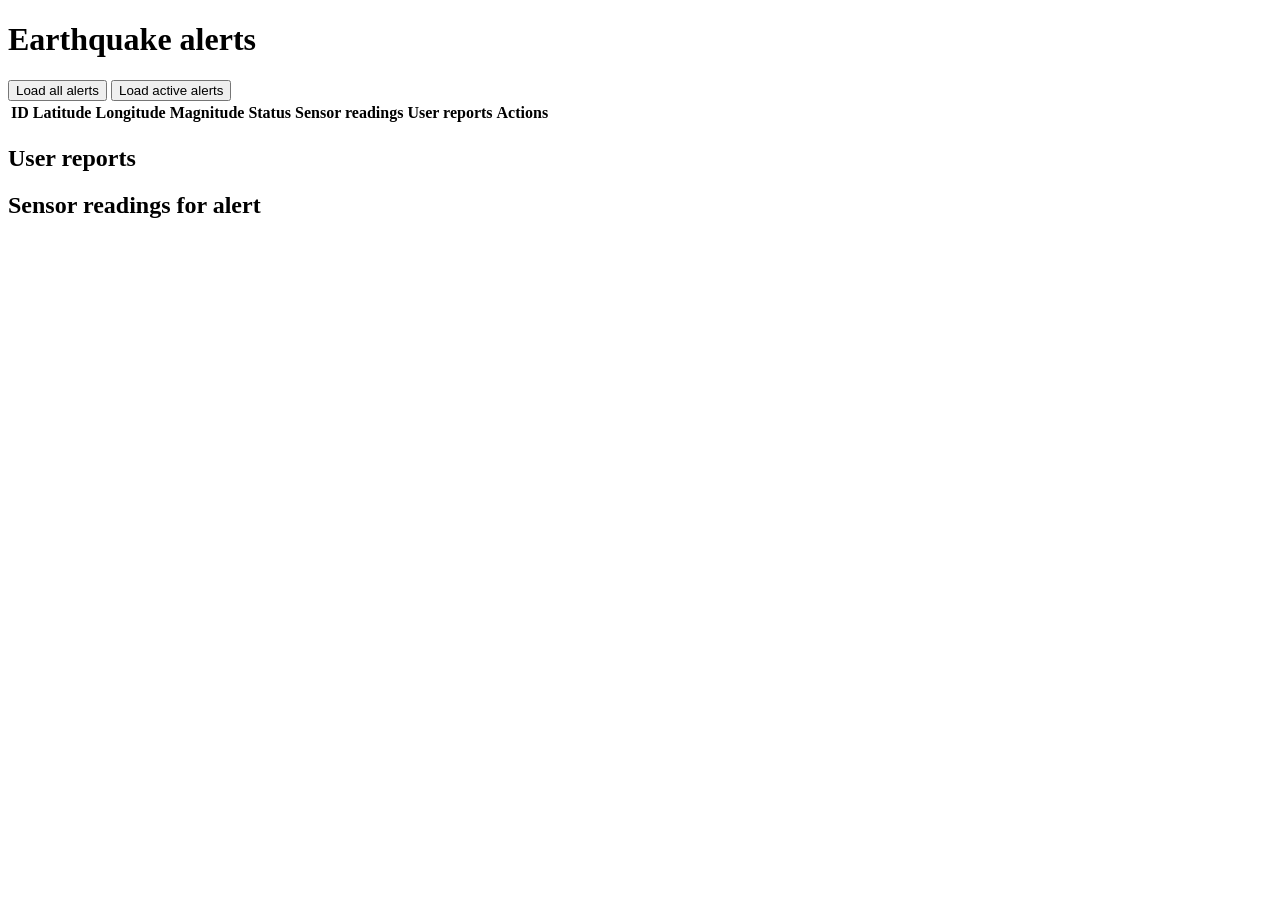
==== src/main/resources/static/earthquake-alerts.html @ 5a520b53 "Completed alerts-and-user-reports feature for 'delopgave 3'" ====
<!DOCTYPE html>
<html lang="da">
<head>
    <meta charset="UTF-8">
    <title>Earthquake Alerts</title>
</head>
<body>
<h1>Earthquake alerts</h1>

<button onclick="loadAllAlerts()">Load all alerts</button>
<button onclick="loadActiveAlerts()">Load active alerts</button>

<table>
    <thead>
    <tr>
        <th>ID</th>
        <th>Latitude</th>
        <th>Longitude</th>
        <th>Magnitude</th>
        <th>Status</th>
        <th>Sensor readings</th>
        <th>User reports</th>
        <th>Actions</th>
    </tr>
    </thead>
    <tbody id="alerts-table">
    </tbody>
</table>

<h2>User reports</h2>
<div id="user-reports"></div>

<h2>Sensor readings for alert</h2>
<div id="alert-sensor-readings"></div>

<script src="earthquake-alerts.js"></script>
</body>
</html>
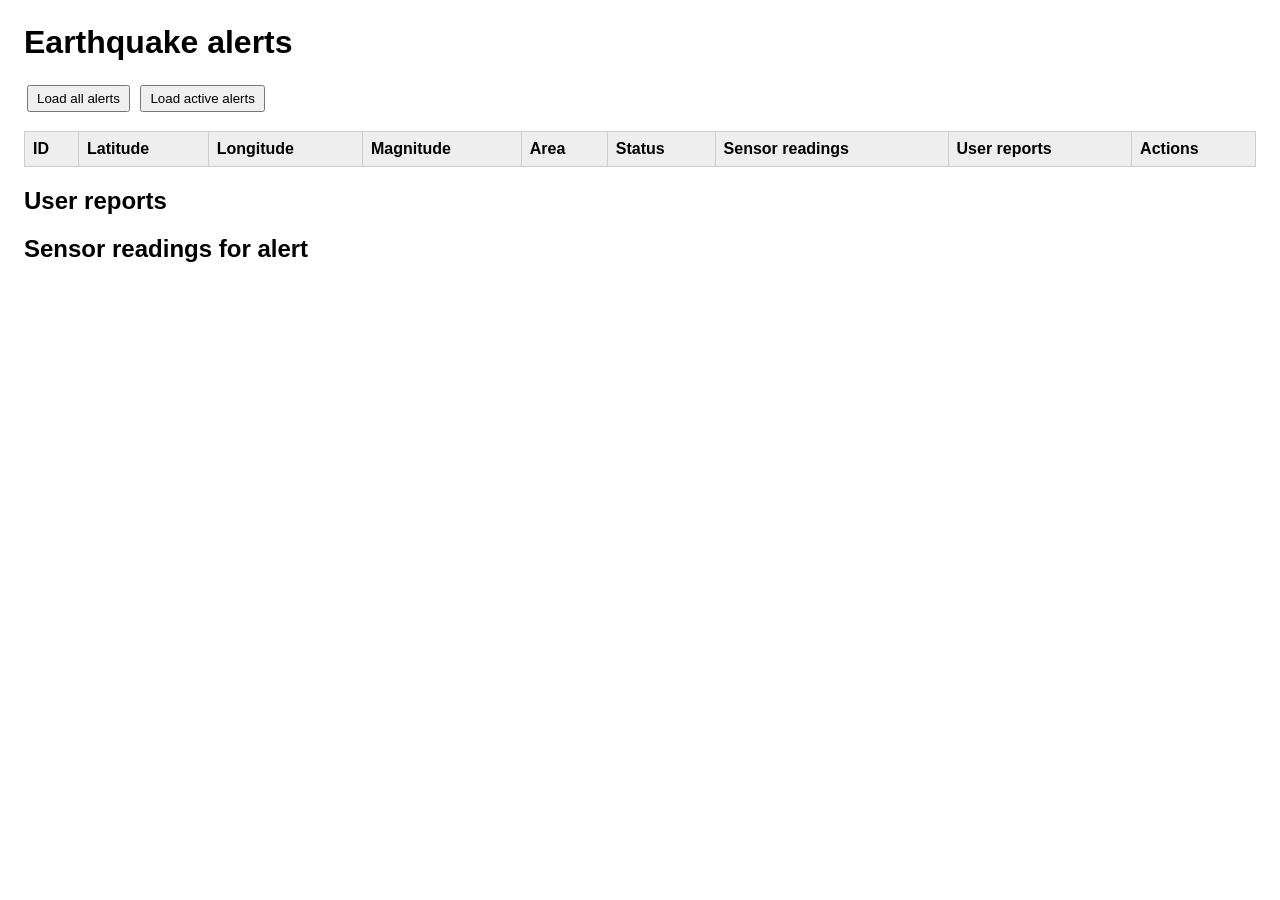
==== commit 993a0157: "Completed reverse-geocoding feature for 'delopgave 4'. Minor changes and fixes: - Added styling for " ====
--- a/src/main/resources/static/earthquake-alerts.html
+++ b/src/main/resources/static/earthquake-alerts.html
@@ -3,6 +3,7 @@
 <head>
     <meta charset="UTF-8">
     <title>Earthquake Alerts</title>
+    <link rel="stylesheet" href="style.css">
 </head>
 <body>
 <h1>Earthquake alerts</h1>
@@ -17,6 +18,7 @@
         <th>Latitude</th>
         <th>Longitude</th>
         <th>Magnitude</th>
+        <th>Area</th>
         <th>Status</th>
         <th>Sensor readings</th>
         <th>User reports</th>
--- a/src/main/resources/static/style.css
+++ b/src/main/resources/static/style.css
@@ -0,0 +1,30 @@
+body {
+    font-family: Arial, sans-serif;
+    margin: 24px;
+}
+
+table {
+    border-collapse: collapse;
+    width: 100%;
+    margin-top: 16px;
+}
+
+th, td {
+    border: 1px solid #cccccc;
+    padding: 8px;
+    text-align: left;
+    vertical-align: top;
+}
+
+th {
+    background-color: #eeeeee;
+}
+
+button {
+    margin: 3px;
+    padding: 4px 8px;
+}
+
+.action-group {
+    margin-bottom: 8px;
+}
